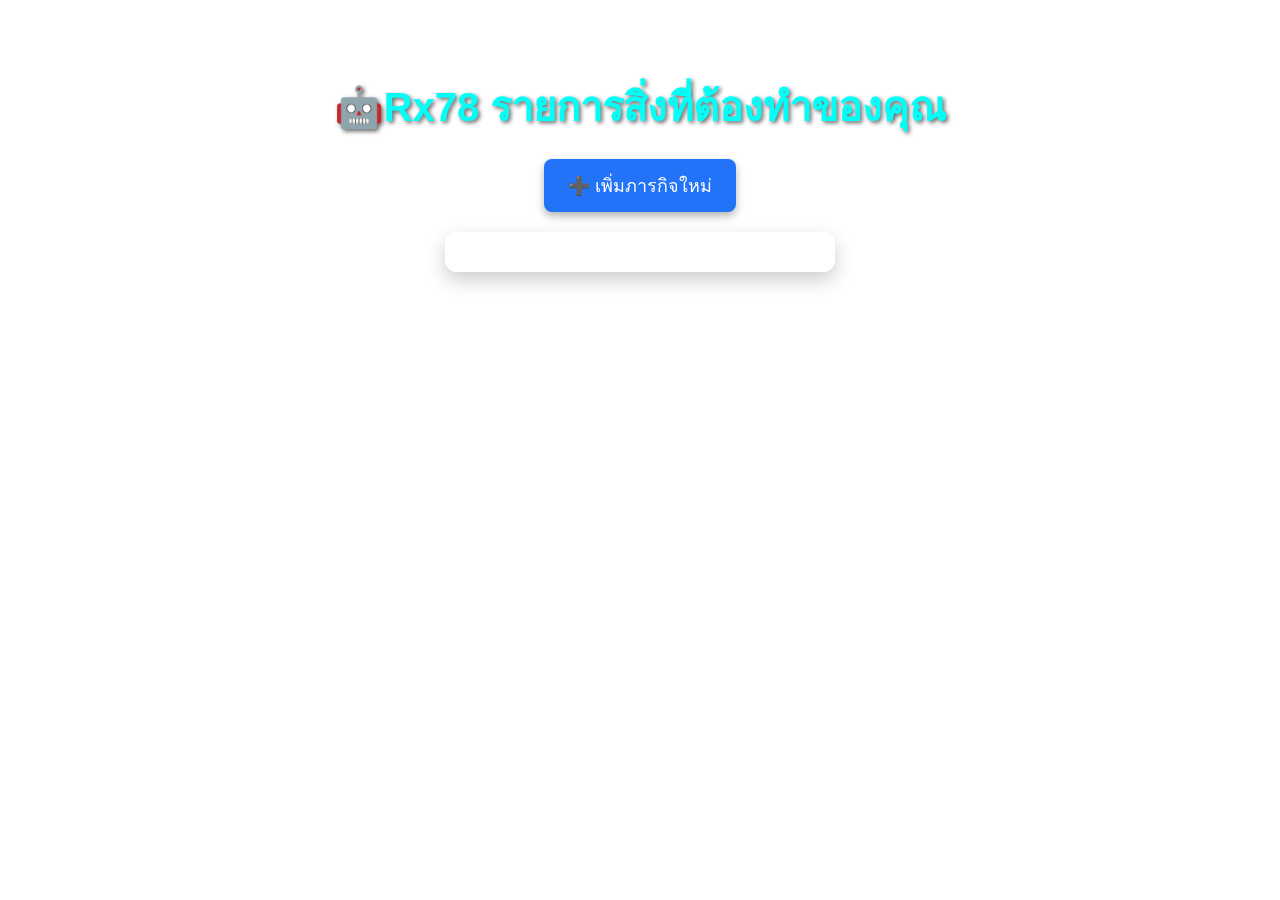
==== cell03/ex03/index.html @ 8bac7932 "cartoon" ====
<!DOCTYPE html>
<html lang="th">
<head>
  <meta charset="UTF-8">
  <title>🌸 TO DO สไตล์อนิเมะ</title>
  <link rel="stylesheet" href="อนิเมะ.css">
  <link href="https://fonts.google.com/noto/specimen/Noto+Sans+Thai" rel="stylesheet">
  <style>
   body {
    
  font-family: 'Mochiy Pop One', sans-serif;
  background-size: cover;
  background-position: center;
  background-attachment: fixed;
  padding: 40px;
  color: #00FFF7;
  text-align: center;
}


    h1 {
      font-size: 2.5rem;
      text-shadow: 2px 2px 4px rgba(0,0,0,0.6);
      margin-bottom: 20px;
    }

    button {
        
      background-color: #2273f7;
      border: none;
      border-radius: 8px;
      padding: 12px 24px;
      font-size: 18px;
      color: white;
      cursor: pointer;
      box-shadow: 0 4px 8px rgba(0,0,0,0.3);
      transition: all 0.3s ease;
    }

    button:hover {
      background-color: #f51212;
      transform: scale(1.05);
    }

    #ft_list {
      background: rgba(255, 255, 255, 0.8);
      border-radius: 12px;
      padding: 20px;
      width: 350px;
      margin: 20px auto;
      box-shadow: 0 8px 20px rgba(0,0,0,0.2);
    }

    .todo {
      background-color: #fff0f5;
      border: 2px dashed #ff69b4;
      color: #d63384;
      padding: 12px;
      margin-bottom: 10px;
      border-radius: 10px;
      font-size: 16px;
      cursor: pointer;
      transition: transform 0.2s ease;
    }

    .todo:hover {
      background-color: #55ddf2;
      transform: scale(1.03);
    }
  </style>
</head>
<body>
  <h1>🤖Rx78 รายการสิ่งที่ต้องทำของคุณ </h1>
  <button onclick="addTodo()">➕ เพิ่มภารกิจใหม่</button>
  <div id="ft_list"></div>

  <script>
    window.onload = function () {
      const saved = getCookie("todos");
      if (saved) {
        const todos = JSON.parse(saved);
        todos.forEach(todo => addTodoElement(todo));
      }
    };

    function addTodo() {
      const text = prompt("กรอกภารกิจน่ารัก ๆ ของคุณสิ~ ✨");
      if (text && text.trim() !== "") {
        addTodoElement(text.trim());
        saveTodos();
      }
    }

    function addTodoElement(text) {
      const todoDiv = document.createElement("div");
      todoDiv.className = "todo";
      todoDiv.innerText = "📝 " + text;

      todoDiv.onclick = function () {
        if (confirm("คุณแน่ใจว่าจะลบภารกิจนี้หรือเปล่า? 😢")) {
          todoDiv.remove();
          saveTodos();
        }
      };

      const list = document.getElementById("ft_list");
      list.insertBefore(todoDiv, list.firstChild);
    }

    function saveTodos() {
      const list = document.getElementById("ft_list");
      const todos = [];
      for (const child of list.children) {
        todos.push(child.innerText.replace("📝 ", ""));
      }
      setCookie("todos", JSON.stringify(todos), 365);
    }

    function setCookie(name, value, days) {
      const expires = new Date(Date.now() + days * 864e5).toUTCString();
      document.cookie = name + "=" + encodeURIComponent(value) + "; expires=" + expires + "; path=/";
    }

    function getCookie(name) {
      return document.cookie.split("; ").reduce((r, v) => {
        const parts = v.split("=");
        return parts[0] === name ? decodeURIComponent(parts[1]) : r
      }, "");
    }
  </script>
</body>
</html>
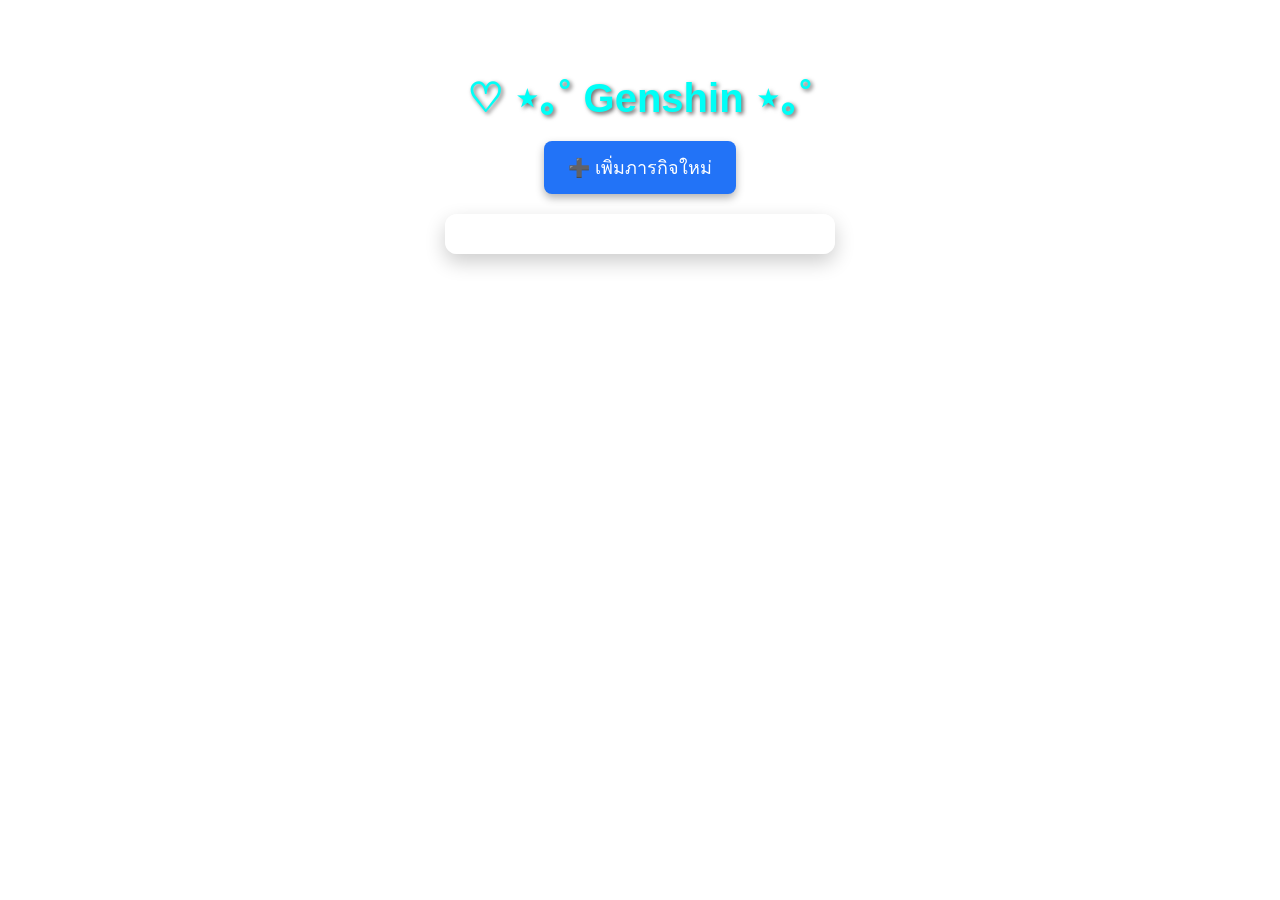
==== commit c38947ab: "argv" ====
--- a/cell03/ex03/index.html
+++ b/cell03/ex03/index.html
@@ -3,7 +3,7 @@
 <head>
   <meta charset="UTF-8">
   <title>🌸 TO DO สไตล์อนิเมะ</title>
-  <link rel="stylesheet" href="อนิเมะ.css">
+  <link rel="stylesheet" href="Cartoon.css">
   <link href="https://fonts.google.com/noto/specimen/Noto+Sans+Thai" rel="stylesheet">
   <style>
    body {
@@ -70,7 +70,7 @@
   </style>
 </head>
 <body>
-  <h1>🤖Rx78 รายการสิ่งที่ต้องทำของคุณ </h1>
+  <h1> ♡ ⋆｡˚ Genshin ⋆｡˚  </h1>
   <button onclick="addTodo()">➕ เพิ่มภารกิจใหม่</button>
   <div id="ft_list"></div>
 
--- a/cell03/ex03/Cartoon.css
+++ b/cell03/ex03/Cartoon.css
@@ -0,0 +1,7 @@
+body {
+  background-image: url(https://thematter.co/wp-content/uploads/2020/10/genshin_01.jpg);
+  background-size: cover;
+  background-position: center;
+  background-attachment: fixed;
+  font-family: 'Kanit', sans-serif;
+}
